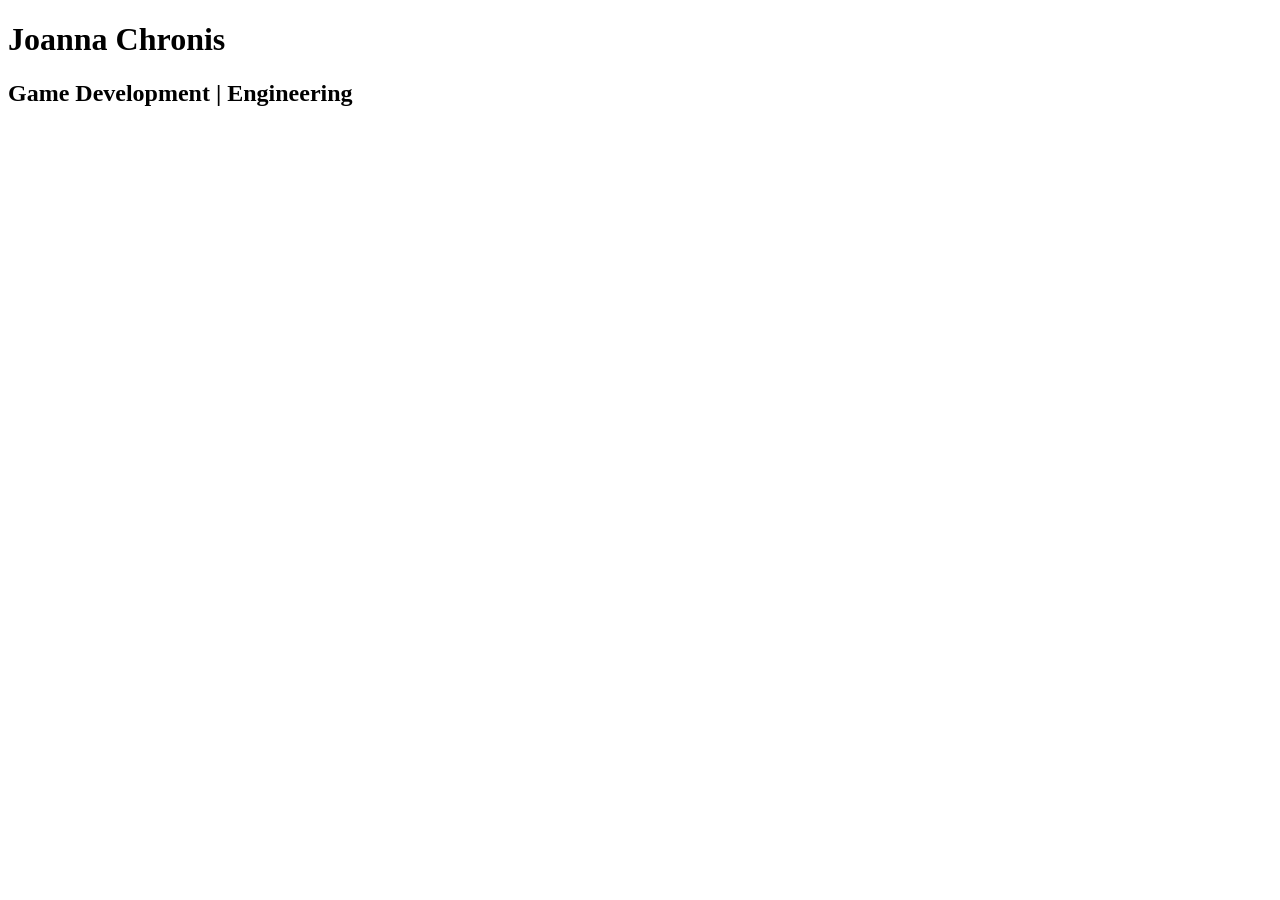
==== index.html @ a6aba758 "added all HTML files needed" ====
<!DOCTYPE html>
<html lang="en">
<head>
    <meta charset="UTF-8">
    <meta name="viewport" content="width=device-width, initial-scale=1.0">
    <link rel="stylesheet" href="./CSS/style.css">
    <script src="./js/main.js" defer></script>
    <title>Joanna Chronis</title>
</head>
<body>
    <nav>

    </nav>
    <h1 id="WebTitle">Joanna Chronis</h1>
    <h2> Game Development | Engineering</h2>
<div id="home-links"></div>
    
</body>
</html>
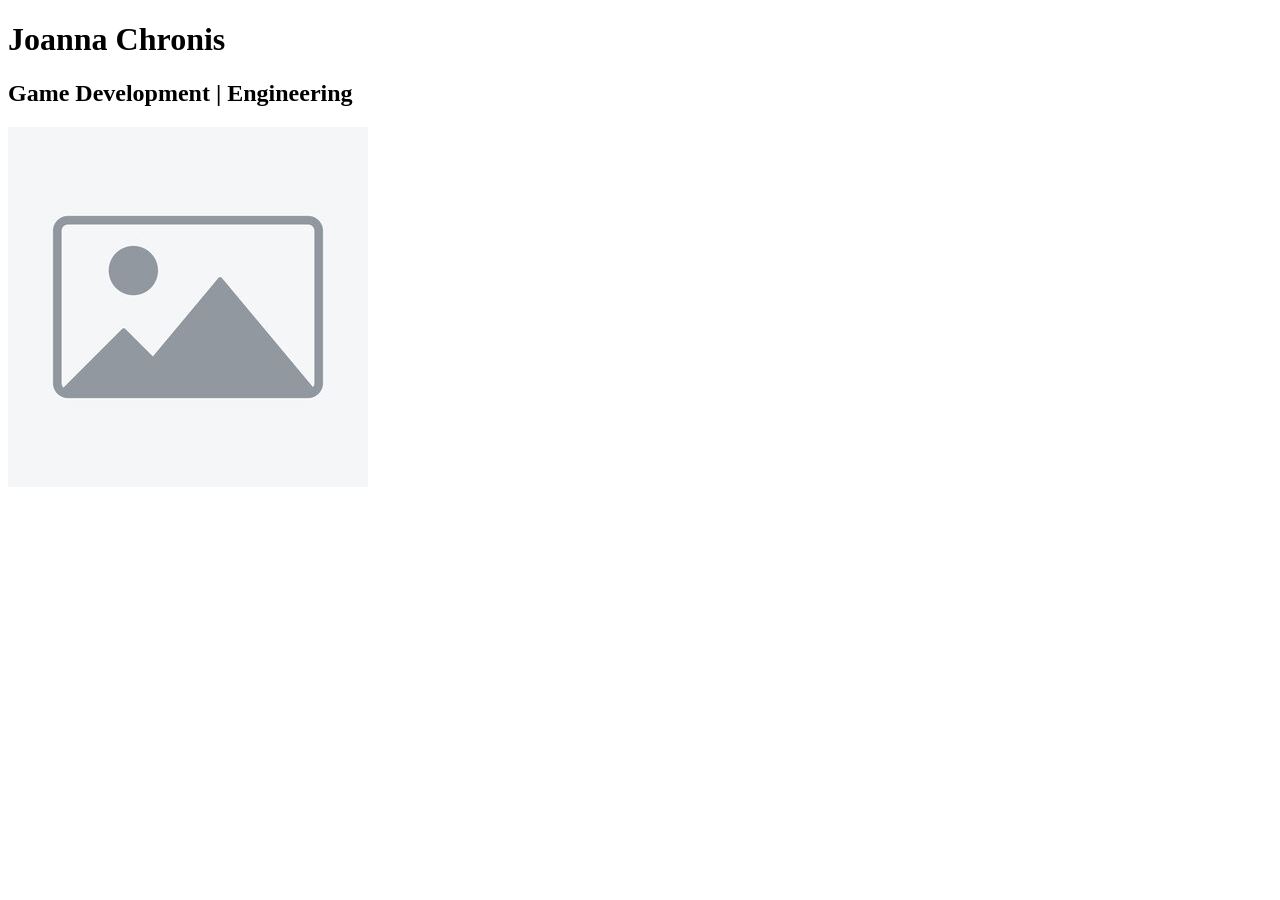
==== commit 8489a9e7: "Contact Section added" ====
--- a/index.html
+++ b/index.html
@@ -4,16 +4,19 @@
     <meta charset="UTF-8">
     <meta name="viewport" content="width=device-width, initial-scale=1.0">
     <link rel="stylesheet" href="./CSS/style.css">
-    <script src="./js/main.js" defer></script>
+    <script src="./js/nav.js" defer></script>
     <title>Joanna Chronis</title>
 </head>
 <body>
-    <nav>
+    <nav id="persistent-nav"></nav>
+    <h1 id="WebTitle">Joanna Chronis</h1>
+    <h2 id="Specialities"> Game Development | Engineering</h2>
+<div id="home-image">
+    <img id="preview-image" src="./Media/image.png" alt="Preview image">
+</div>
+<section id="home-links"></section>
+    
+<section id="contact-me"></section>
 
-    </nav>
-    <h1 id="WebTitle">Joanna Chronis</h1>
-    <h2> Game Development | Engineering</h2>
-<div id="home-links"></div>
-    
 </body>
 </html>
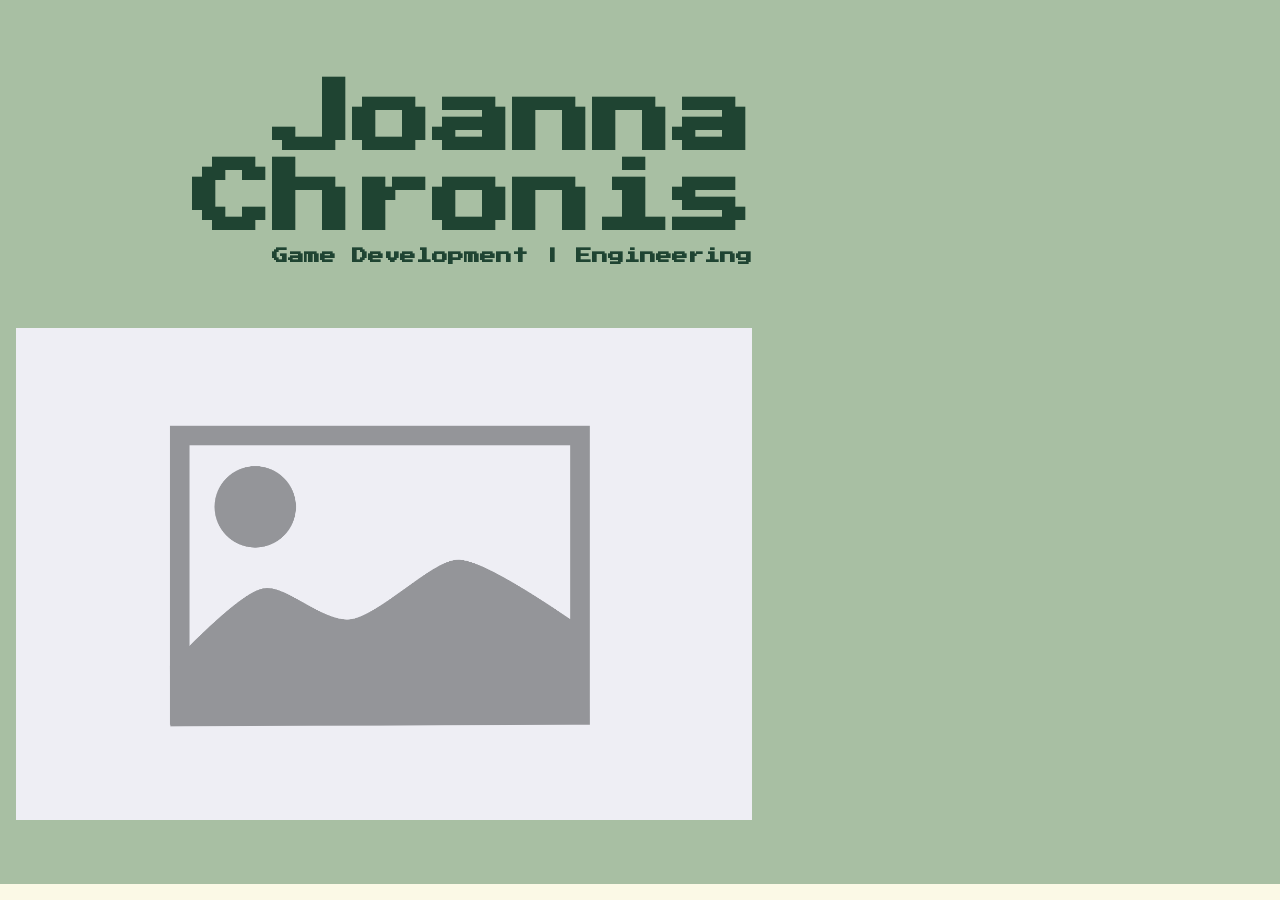
==== commit 15c70f0e: "Basic CSS for home page" ====
--- a/index.html
+++ b/index.html
@@ -3,14 +3,19 @@
 <head>
     <meta charset="UTF-8">
     <meta name="viewport" content="width=device-width, initial-scale=1.0">
+    <link rel="preconnect" href="https://fonts.googleapis.com">
+<link rel="preconnect" href="https://fonts.gstatic.com" crossorigin>
+<link href="https://fonts.googleapis.com/css2?family=Press+Start+2P&display=swap" rel="stylesheet">
     <link rel="stylesheet" href="./CSS/style.css">
     <script src="./js/nav.js" defer></script>
     <title>Joanna Chronis</title>
 </head>
-<body>
+<body id="home-page-body">
     <nav id="persistent-nav"></nav>
-    <h1 id="WebTitle">Joanna Chronis</h1>
-    <h2 id="Specialities"> Game Development | Engineering</h2>
+<div id="hero-text">
+    <h1 id="web-title">Joanna Chronis</h1>
+    <h2>Game Development | Engineering</h2>
+</div>
 <div id="home-image">
     <img id="preview-image" src="./Media/image.png" alt="Preview image">
 </div>
--- a/CSS/style.css
+++ b/CSS/style.css
@@ -0,0 +1,154 @@
+* {
+    margin: 0;
+    padding: 0;
+    box-sizing: border-box;
+}
+
+/* VARIABLES */
+:root {
+    --font-main: "Press Start 2P", system-ui;
+    --color-main: #1f4432;
+    --bg-main: #a8bfa3;
+    --bg-contact: #fbf9e6;
+}
+
+/* PAGE LAYOUT */
+#home-page-body {
+    background-color: var(--bg-main);
+    min-height: 100vh;
+
+    display: grid;
+    grid-template-rows: auto auto auto 1fr auto;
+    grid-template-columns: 1.8fr 1.2fr;
+
+    grid-template-areas:
+        "nav nav"
+        "header holder"
+        "specialities holder"
+        "image links"
+        "contact contact";
+}
+
+/* GLOBAL TEXT */
+h1, h2, p, a {
+    font-family: var(--font-main);
+    color: var(--color-main);
+}
+
+#hero-text {
+    grid-area: header;
+    padding-right: 1rem;
+    text-align: right;
+}
+
+/* Main title */
+#web-title {
+    font-size: 5rem;
+    padding-top: 3rem;
+    line-height: 1;
+}
+
+/* Subtitle */
+#hero-text h2 {
+    font-size: 1rem;
+    margin-top: 0.5rem;
+    grid-area: specialities;
+}
+
+/* HOME LINKS */
+#home-links {
+    grid-area: links;
+    display: flex;
+    align-items: center;
+    padding-left: 1rem;
+    padding-top: 1rem;
+
+}
+
+#home-links ul {
+    display: flex;
+    flex-direction: column;
+    gap: 12rem;
+    justify-content: center;
+
+}
+
+#home-links li {
+    list-style: none;
+}
+
+#home-links a {
+    font-size: 2.3rem;
+    font-weight: 600;
+    text-decoration: none;
+}
+
+#home-links a:hover {
+    font-size: 2.3rem;
+    font-weight: 600;
+    color: #3a5a40;
+   /* text-decoration: underline;*/ 
+}
+
+
+/* IMAGE SECTION */
+#home-image {
+    grid-area: image;
+    display: flex;
+    justify-content: flex-end;
+    padding: 1rem;
+}
+
+#home-image img {
+    width: 100%;
+    height: auto;
+     object-fit: contain; /* Keeps aspect ratio of image by cropping instead of squishing */
+}
+
+/* PERSISTENT NAV */
+#persistent-nav {
+    grid-area: nav;
+    margin: 1rem;
+    display: flex;
+    justify-content: flex-end;
+}
+
+#persistent-nav ul {
+    display: flex;
+    gap: 2rem;
+    list-style: none;
+    align-items: center;
+}
+
+#persistent-nav a {
+    font-size: 1rem;
+    font-weight: 600;
+    text-decoration: none;
+}
+
+/* CONTACT SECTION */
+#contact-me {
+    grid-area: contact;
+    padding-top: 1rem;
+    text-align: center;
+    background-color: var(--bg-contact);
+}
+
+#contact-me ul {
+    display: flex;
+    justify-content: center;
+    align-items: center;
+    gap: 1rem;
+    margin-bottom: 1rem;
+    list-style-type: none;
+}
+
+#contact-me img {
+    width: 2rem;
+    height: 2rem;
+}
+
+/* PARAGRAPHS */
+p {
+    padding: 0.5rem 0;
+}
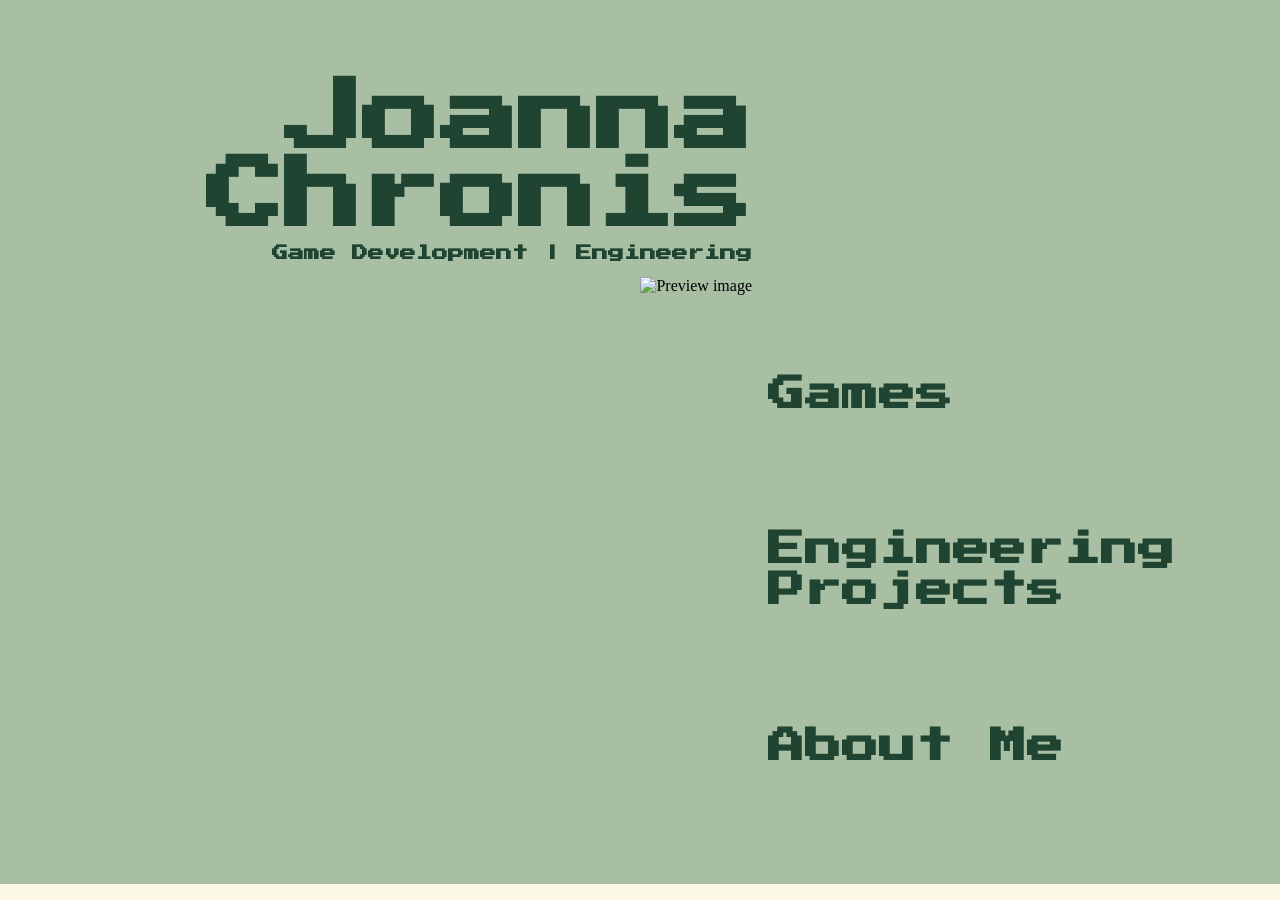
==== commit 1abe531e: "Added placeholder photos to fade in and out on homescreen" ====
--- a/index.html
+++ b/index.html
@@ -7,7 +7,8 @@
 <link rel="preconnect" href="https://fonts.gstatic.com" crossorigin>
 <link href="https://fonts.googleapis.com/css2?family=Press+Start+2P&display=swap" rel="stylesheet">
     <link rel="stylesheet" href="./CSS/style.css">
-    <script src="./js/nav.js" defer></script>
+    <script src="./js/PersistentElements.js" defer></script>
+    <script src="./JS/HomePage.js" defer></script>
     <title>Joanna Chronis</title>
 </head>
 <body id="home-page-body">
@@ -17,7 +18,7 @@
     <h2>Game Development | Engineering</h2>
 </div>
 <div id="home-image">
-    <img id="preview-image" src="./Media/image.png" alt="Preview image">
+    <img id="preview-image" src="Media\pixel-art-style-floral-garden-illustration.jpg" alt="Preview image">
 </div>
 <section id="home-links"></section>
     
--- a/CSS/style.css
+++ b/CSS/style.css
@@ -2,9 +2,29 @@
     margin: 0;
     padding: 0;
     box-sizing: border-box;
+       /* outline: 1px solid red;*/
 }
 
-/* VARIABLES */
+html, body {
+    height: 100%;
+    margin: 0;
+}
+
+body {
+    min-height: 100vh;
+    display: flex;
+    flex-direction: column;
+}
+
+#home-links {
+    flex: 1;
+}
+
+#contact-me {
+    margin-top: auto;
+}
+
+/* font and background variables */
 :root {
     --font-main: "Press Start 2P", system-ui;
     --color-main: #1f4432;
@@ -12,27 +32,31 @@
     --bg-contact: #fbf9e6;
 }
 
-/* PAGE LAYOUT */
+/* Global text */
+h1, h2, p, a {
+    font-family: var(--font-main);
+    color: var(--color-main);
+}
+
+/*HOME PAGE*/
 #home-page-body {
     background-color: var(--bg-main);
-    min-height: 100vh;
+    height: 100vh;
 
     display: grid;
-    grid-template-rows: auto auto auto 1fr auto;
+    grid-template-rows: auto auto 1fr auto;
     grid-template-columns: 1.8fr 1.2fr;
 
     grid-template-areas:
         "nav nav"
         "header holder"
-        "specialities holder"
         "image links"
         "contact contact";
 }
 
-/* GLOBAL TEXT */
-h1, h2, p, a {
-    font-family: var(--font-main);
-    color: var(--color-main);
+#preview-image {
+    transition: opacity 0.25s ease;
+    opacity: 1;
 }
 
 #hero-text {
@@ -43,7 +67,7 @@
 
 /* Main title */
 #web-title {
-    font-size: 5rem;
+    font-size: 4.9rem;
     padding-top: 3rem;
     line-height: 1;
 }
@@ -52,25 +76,29 @@
 #hero-text h2 {
     font-size: 1rem;
     margin-top: 0.5rem;
-    grid-area: specialities;
 }
 
 /* HOME LINKS */
+#home-image,
+#home-links,
+#home-links ul {
+    min-height: 0;
+    min-width: 0;
+}
+
 #home-links {
     grid-area: links;
-    display: flex;
-    align-items: center;
-    padding-left: 1rem;
-    padding-top: 1rem;
-
+    height: 100%;
 }
 
 #home-links ul {
+    height: 100%;
+
     display: flex;
     flex-direction: column;
-    gap: 12rem;
-    justify-content: center;
+    justify-content: space-evenly;
 
+    list-style: none;
 }
 
 #home-links li {
@@ -90,20 +118,21 @@
    /* text-decoration: underline;*/ 
 }
 
-
-/* IMAGE SECTION */
 #home-image {
     grid-area: image;
+    padding: 1rem;
     display: flex;
-    justify-content: flex-end;
-    padding: 1rem;
+    justify-content: right;
+    width: 100%;
+    height: 100%;
 }
 
 #home-image img {
-    width: 100%;
-    height: auto;
-     object-fit: contain; /* Keeps aspect ratio of image by cropping instead of squishing */
+    height: 100%;
+    width: auto;
+    object-fit: contain;
 }
+
 
 /* PERSISTENT NAV */
 #persistent-nav {
@@ -124,6 +153,12 @@
     font-size: 1rem;
     font-weight: 600;
     text-decoration: none;
+}
+
+#persistent-nav a:hover {
+
+    color: #3a5a40;
+    text-decoration: underline;
 }
 
 /* CONTACT SECTION */
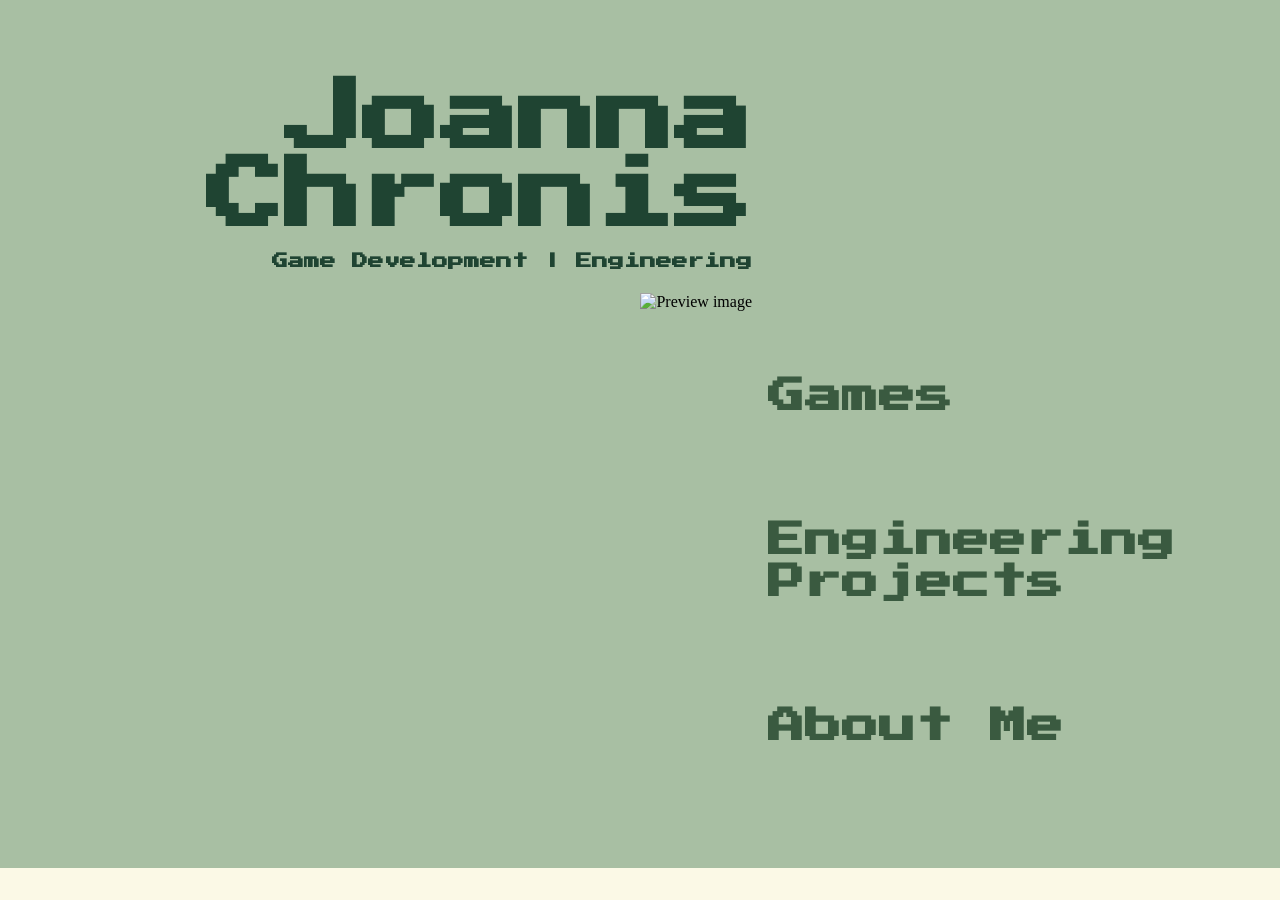
==== commit 291da67e: "Css for About Me page - some global changes such as h1, h , h3 sizes and fonts" ====
--- a/index.html
+++ b/index.html
@@ -3,9 +3,10 @@
 <head>
     <meta charset="UTF-8">
     <meta name="viewport" content="width=device-width, initial-scale=1.0">
-    <link rel="preconnect" href="https://fonts.googleapis.com">
+<link rel="preconnect" href="https://fonts.googleapis.com">
 <link rel="preconnect" href="https://fonts.gstatic.com" crossorigin>
-<link href="https://fonts.googleapis.com/css2?family=Press+Start+2P&display=swap" rel="stylesheet">
+<link href="https://fonts.googleapis.com/css2?family=Cabin:ital,wght@0,400..700;1,400..700&family=Press+Start+2P&display=swap" rel="stylesheet">
+
     <link rel="stylesheet" href="./CSS/style.css">
     <script src="./js/PersistentElements.js" defer></script>
     <script src="./JS/HomePage.js" defer></script>
--- a/CSS/style.css
+++ b/CSS/style.css
@@ -2,12 +2,11 @@
     margin: 0;
     padding: 0;
     box-sizing: border-box;
-       /* outline: 1px solid red;*/
-}
-
+}
+
+/* GLOBAL LAYOUT */
 html, body {
     height: 100%;
-    margin: 0;
 }
 
 body {
@@ -16,32 +15,132 @@
     flex-direction: column;
 }
 
-#home-links {
-    flex: 1;
-}
-
-#contact-me {
-    margin-top: auto;
-}
-
 /* font and background variables */
 :root {
-    --font-main: "Press Start 2P", system-ui;
-    --color-main: #1f4432;
+    --font-header: "Press Start 2P", system-ui;
+    --font-body: "Cabin", sans-serif;
+    --colour-header: #1f4432;
+    --colour-body-green: #3a5a40;
     --bg-main: #a8bfa3;
     --bg-contact: #fbf9e6;
 }
 
 /* Global text */
-h1, h2, p, a {
-    font-family: var(--font-main);
-    color: var(--color-main);
-}
-
-/*HOME PAGE*/
+h1, h2{
+    font-family: var(--font-header);
+    color: var(--colour-header);
+}
+
+a {
+    font-family: var(--font-header);
+    color: var(--colour-body-green);
+}
+
+h1 {
+    padding-bottom: 2rem;
+}
+
+h2 {
+    padding-bottom: 1rem;
+}
+
+h3 {
+        font-family: var(--font-header);
+        color: var(--colour-body-green);
+        padding-bottom: 1rem;
+
+}
+
+
+p {
+    padding-bottom: 1.8rem;
+    font-family: var(--font-body);
+    font-variation-settings:
+    "wdth" 100;
+    font-size: 1.2rem;
+    color: var(--colour-body-green);
+    line-height: 1.4;
+}
+
+li {
+    padding-bottom: 0.2rem;
+    font-family: var(--font-body);
+    font-variation-settings:
+    "wdth" 100;
+    font-size: 1.1rem;
+    color: var(--colour-body-green);
+    line-height: 1.1;
+
+}
+
+ul {
+    padding-bottom: 1rem;
+}
+
+
+
+/* STICKY NAV */
+
+#persistent-nav {
+    grid-area: nav;
+    position: sticky;
+    top: 0;
+    z-index: 1000;
+
+    margin: 0;
+    padding: 1rem;
+
+    display: flex;
+    justify-content: flex-end;
+    background-color: var(--bg-main);
+}
+
+#persistent-nav ul {
+    display: flex;
+    gap: 2rem;
+    list-style: none;
+    align-items: center;
+}
+
+#persistent-nav a {
+    font-size: 1rem;
+    font-weight: 600;
+    text-decoration: none;
+}
+
+#persistent-nav a:hover {
+    color: #3a5a40;
+    text-decoration: underline;
+}
+
+/* CONTACT SECTION */
+
+#contact-me {
+    grid-area: contact;
+    background-color: var(--bg-contact);
+    z-index: 10;
+}
+
+#contact-me ul {
+    display: flex;
+    justify-content: center;
+    align-items: center;
+    gap: 1rem;
+    margin-bottom: 1rem;
+    list-style-type: none;
+}
+
+#contact-me img {
+    width: 2rem;
+    height: 2rem;
+}
+
+
+
+/* HOME PAGE */
+
 #home-page-body {
     background-color: var(--bg-main);
-    height: 100vh;
 
     display: grid;
     grid-template-rows: auto auto 1fr auto;
@@ -65,16 +164,16 @@
     text-align: right;
 }
 
-/* Main title */
 #web-title {
     font-size: 4.9rem;
     padding-top: 3rem;
+    padding-bottom: 0rem;
     line-height: 1;
 }
 
-/* Subtitle */
 #hero-text h2 {
     font-size: 1rem;
+    padding: 0.5rem 0;
     margin-top: 0.5rem;
 }
 
@@ -93,15 +192,9 @@
 
 #home-links ul {
     height: 100%;
-
     display: flex;
     flex-direction: column;
     justify-content: space-evenly;
-
-    list-style: none;
-}
-
-#home-links li {
     list-style: none;
 }
 
@@ -112,12 +205,10 @@
 }
 
 #home-links a:hover {
-    font-size: 2.3rem;
-    font-weight: 600;
     color: #3a5a40;
-   /* text-decoration: underline;*/ 
-}
-
+}
+
+/* IMAGE */
 #home-image {
     grid-area: image;
     padding: 1rem;
@@ -133,57 +224,84 @@
     object-fit: contain;
 }
 
-
-/* PERSISTENT NAV */
-#persistent-nav {
-    grid-area: nav;
-    margin: 1rem;
-    display: flex;
-    justify-content: flex-end;
-}
-
-#persistent-nav ul {
-    display: flex;
-    gap: 2rem;
-    list-style: none;
-    align-items: center;
-}
-
-#persistent-nav a {
-    font-size: 1rem;
-    font-weight: 600;
-    text-decoration: none;
-}
-
-#persistent-nav a:hover {
-
-    color: #3a5a40;
-    text-decoration: underline;
-}
-
-/* CONTACT SECTION */
+/* ABOUT PAGE */
+
+
+/* Carousel */
+#about-page-body {
+    background-color: var(--bg-main);
+    min-height: 100vh;
+    display: grid;
+
+    grid-template-columns: 1fr 400px;
+    grid-template-rows: auto 1fr auto;
+
+    grid-template-areas:
+        "nav nav"
+        "content image"
+        "contact contact";
+}
+
+#about-me-carousel {
+    grid-area: image;
+
+   /* width: 400px;*/
+    height: 100%;
+
+    overflow: hidden;
+
+    justify-self: end;
+    align-self: stretch;
+
+    position: relative;
+}
+
+#about-content {
+    grid-area: content;
+    padding: 2rem;
+}
+
 #contact-me {
     grid-area: contact;
-    padding-top: 1rem;
+    background-color: var(--bg-contact);
+
+    display: flex;
+    flex-direction: column;
+    align-items: center;
+    justify-content: center;
+
     text-align: center;
-    background-color: var(--bg-contact);
-}
-
-#contact-me ul {
-    display: flex;
-    justify-content: center;
-    align-items: center;
-    gap: 1rem;
-    margin-bottom: 1rem;
-    list-style-type: none;
-}
-
-#contact-me img {
-    width: 2rem;
-    height: 2rem;
-}
-
-/* PARAGRAPHS */
-p {
-    padding: 0.5rem 0;
+    padding: 1rem 0;
+}
+
+#contact-me {
+    position: relative;
+    z-index: 5;
+}
+
+.carousel-track {
+    display: flex;
+    flex-direction: column;
+    animation: scrollUp 20s linear infinite;
+}
+
+.carousel-track img {
+    width: 100%;
+    padding: 1rem;
+    height: auto;
+    display: block;
+}
+
+@keyframes scrollUp {
+    0% {
+        transform: translateY(0);
+    }
+    100% {
+        transform: translateY(-50%);
+    }
+}
+
+/* pause on hover */
+#about-me-carousel:hover .carousel-track {
+    animation-play-state: paused;
 }
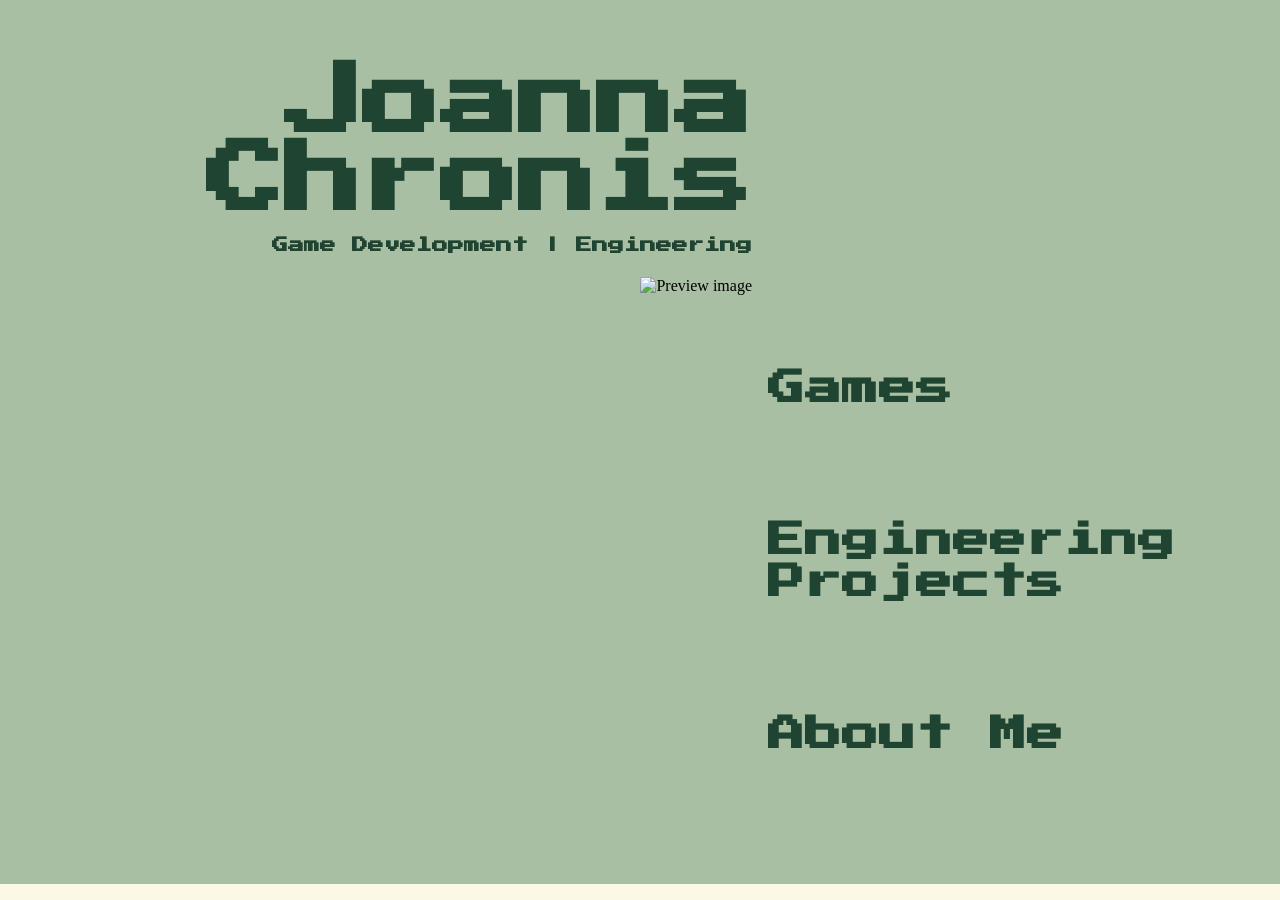
==== commit 734fa06d: "Created colour palettes for ease of use when toggling light and dark modes" ====
--- a/index.html
+++ b/index.html
@@ -12,7 +12,7 @@
     <script src="./JS/HomePage.js" defer></script>
     <title>Joanna Chronis</title>
 </head>
-<body id="home-page-body">
+<body id="home-page-body" class="theme-green-light">
     <nav id="persistent-nav"></nav>
 <div id="hero-text">
     <h1 id="web-title">Joanna Chronis</h1>
--- a/CSS/style.css
+++ b/CSS/style.css
@@ -19,29 +19,95 @@
 :root {
     --font-header: "Press Start 2P", system-ui;
     --font-body: "Cabin", sans-serif;
-    --colour-header: #1f4432;
-    --colour-body-green: #3a5a40;
-    --bg-main: #a8bfa3;
-    --bg-contact: #fbf9e6;
+
+    --cream: #fbf9e6;
+
+    /* Green */
+    --green-300: #a8bfa3;
+    --green-700: #3a5a40;
+    --green-900: #1f4432;
+
+    /* Blue */
+    --blue-300: #afc4d6;
+    --blue-700: #3b5876;
+    --blue-900: #2e435e;
+}
+
+.theme-green-light {
+    --bg-primary: var(--green-300);
+    --bg-secondary: var(--cream);
+
+    --text-heading: var(--green-900);
+    --text-body: var(--green-700);
+
+    --nav-bg: var(--green-300);
+    --footer-bg: var(--cream);
+
+    --link-colour: var(--green-700);
+    --link-hover: var(--green-900);
+}
+
+.theme-green-dark {
+    --bg-primary: var(--green-900);
+    --bg-secondary: var(--green-700);
+
+    --text-heading: var(--green-300);
+    --text-body: var(--cream);
+
+    --nav-bg: var(--green-900);
+    --footer-bg: var(--green-700);
+
+    --link-colour: var(--cream);
+    --link-hover: var(--green-300);
+}
+
+.theme-blue-light {
+    --bg-primary: var(--blue-300);
+    --bg-secondary: var(--cream);
+
+    --text-heading: var(--blue-900);
+    --text-body: var(--blue-700);
+
+    --nav-bg: var(--blue-300);
+    --footer-bg: var(--cream);
+
+    --link-colour: var(--blue-700);
+    --link-hover: var(--blue-900);
+}
+
+.theme-blue-dark {
+    --bg-primary: var(--blue-900);
+    --bg-secondary: var(--blue-700);
+
+    --text-heading: var(--blue-300);
+    --text-body: var(--cream);
+
+    --nav-bg: var(--blue-900);
+    --footer-bg: var(--blue-700);
+
+    --link-colour: var(--cream);
+    --link-hover: var(--blue-300);
 }
 
 /* Global text */
 h1, h2{
     font-family: var(--font-header);
-    color: var(--colour-header);
+    color: var(--text-heading);
 }
 
 a {
     font-family: var(--font-header);
-    color: var(--colour-body-green);
+    color: var(--link-colour);
 }
 
 h1 {
     padding-bottom: 2rem;
+    font-size: 3rem;
 }
 
 h2 {
     padding-bottom: 1rem;
+    font-size: 1.5rem;
 }
 
 h3 {
@@ -55,20 +121,22 @@
 p {
     padding-bottom: 1.8rem;
     font-family: var(--font-body);
+        color: var(--text-body);
     font-variation-settings:
     "wdth" 100;
     font-size: 1.2rem;
-    color: var(--colour-body-green);
+
     line-height: 1.4;
 }
 
 li {
     padding-bottom: 0.2rem;
     font-family: var(--font-body);
+        color: var(--text-body);
     font-variation-settings:
     "wdth" 100;
     font-size: 1.1rem;
-    color: var(--colour-body-green);
+
     line-height: 1.1;
 
 }
@@ -86,13 +154,12 @@
     position: sticky;
     top: 0;
     z-index: 1000;
-
     margin: 0;
-    padding: 1rem;
-
+    padding-top: 1rem;
+    padding-bottom: 0;
     display: flex;
     justify-content: flex-end;
-    background-color: var(--bg-main);
+    background-color: var(--nav-bg);
 }
 
 #persistent-nav ul {
@@ -105,11 +172,12 @@
 #persistent-nav a {
     font-size: 1rem;
     font-weight: 600;
+    color: var(--text-heading);
     text-decoration: none;
 }
 
 #persistent-nav a:hover {
-    color: #3a5a40;
+    color: var(--text-body);
     text-decoration: underline;
 }
 
@@ -117,8 +185,23 @@
 
 #contact-me {
     grid-area: contact;
-    background-color: var(--bg-contact);
+    background-color: var(--footer-bg);
     z-index: 10;
+    display: flex;
+    flex-direction: column;
+    align-items: center;
+    justify-content: center;
+
+    text-align: center;
+    padding-top: 1rem;
+}
+
+#contact-me h2 {
+    padding-bottom: 0.8rem;
+}
+
+#contact-me p {
+    padding-bottom: 0.8rem;
 }
 
 #contact-me ul {
@@ -126,8 +209,8 @@
     justify-content: center;
     align-items: center;
     gap: 1rem;
-    margin-bottom: 1rem;
     list-style-type: none;
+    padding: 0;
 }
 
 #contact-me img {
@@ -137,10 +220,11 @@
 
 
 
+
 /* HOME PAGE */
 
 #home-page-body {
-    background-color: var(--bg-main);
+    background-color: var(--bg-primary);
 
     display: grid;
     grid-template-rows: auto auto 1fr auto;
@@ -202,10 +286,11 @@
     font-size: 2.3rem;
     font-weight: 600;
     text-decoration: none;
+        color: var(--text-heading);
 }
 
 #home-links a:hover {
-    color: #3a5a40;
+        color: var(--text-body);
 }
 
 /* IMAGE */
@@ -229,7 +314,7 @@
 
 /* Carousel */
 #about-page-body {
-    background-color: var(--bg-main);
+    background-color: var(--bg-primary);
     min-height: 100vh;
     display: grid;
 
@@ -261,18 +346,7 @@
     padding: 2rem;
 }
 
-#contact-me {
-    grid-area: contact;
-    background-color: var(--bg-contact);
-
-    display: flex;
-    flex-direction: column;
-    align-items: center;
-    justify-content: center;
-
-    text-align: center;
-    padding: 1rem 0;
-}
+
 
 #contact-me {
     position: relative;
